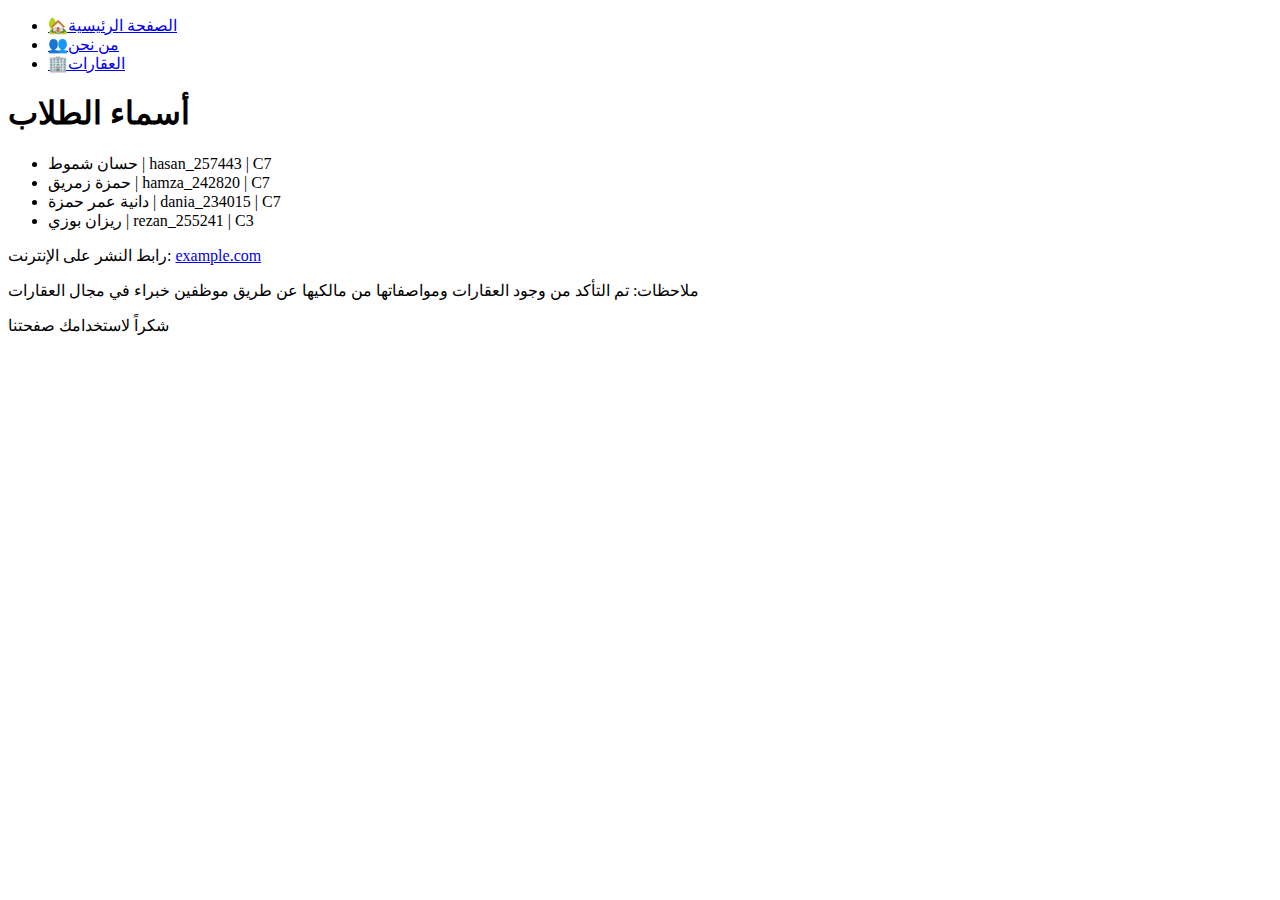
==== index.html @ 1748aebd "Update and rename home.html to index.html" ====
<!DOCTYPE html>
<html lang="ar">
<head>
    <meta charset="UTF-8">
    <meta name="viewport" content="width=device-width, initial-scale=1.0">
    <link rel="stylesheet" href="Style.css">
    <title>الصفحة الرئيسية</title>
</head>
<body>
    <header>
        <nav>
            <ul>
                <li class="nav-item"><a href="home.html"> 🏡الصفحة الرئيسية</a></li>
                <li class="nav-item"><a href="AboutUs.html">👥من نحن</a></li>
                <li class="nav-item"><a href="Properties.html">🏢العقارات</a></li>
            </ul>
        </nav>
    </header>
    <div class="student-names-container">
        <h1 class="student-names-title">أسماء الطلاب</h1>
        <ul class="student-names-list">
            <li class="student-name">حسان شموط | hasan_257443 | C7</li>
            <li class="student-name">حمزة زمريق | hamza_242820 | C7</li>
            <li class="student-name">دانية عمر حمزة | dania_234015 | C7</li> 
            <li class="student-name">ريزان بوزي | rezan_255241 | C3</li> 
        </ul>
    </div>
    <section>
        <p>رابط النشر على الإنترنت: <a href="http://example.com">example.com</a></p>
        <p>ملاحظات: تم التأكد من وجود العقارات ومواصفاتها من مالكيها عن طريق موظفين خبراء في مجال العقارات</p>
    </section>
    <footer>شكراً لاستخدامك صفحتنا</footer>
</body>
</html>
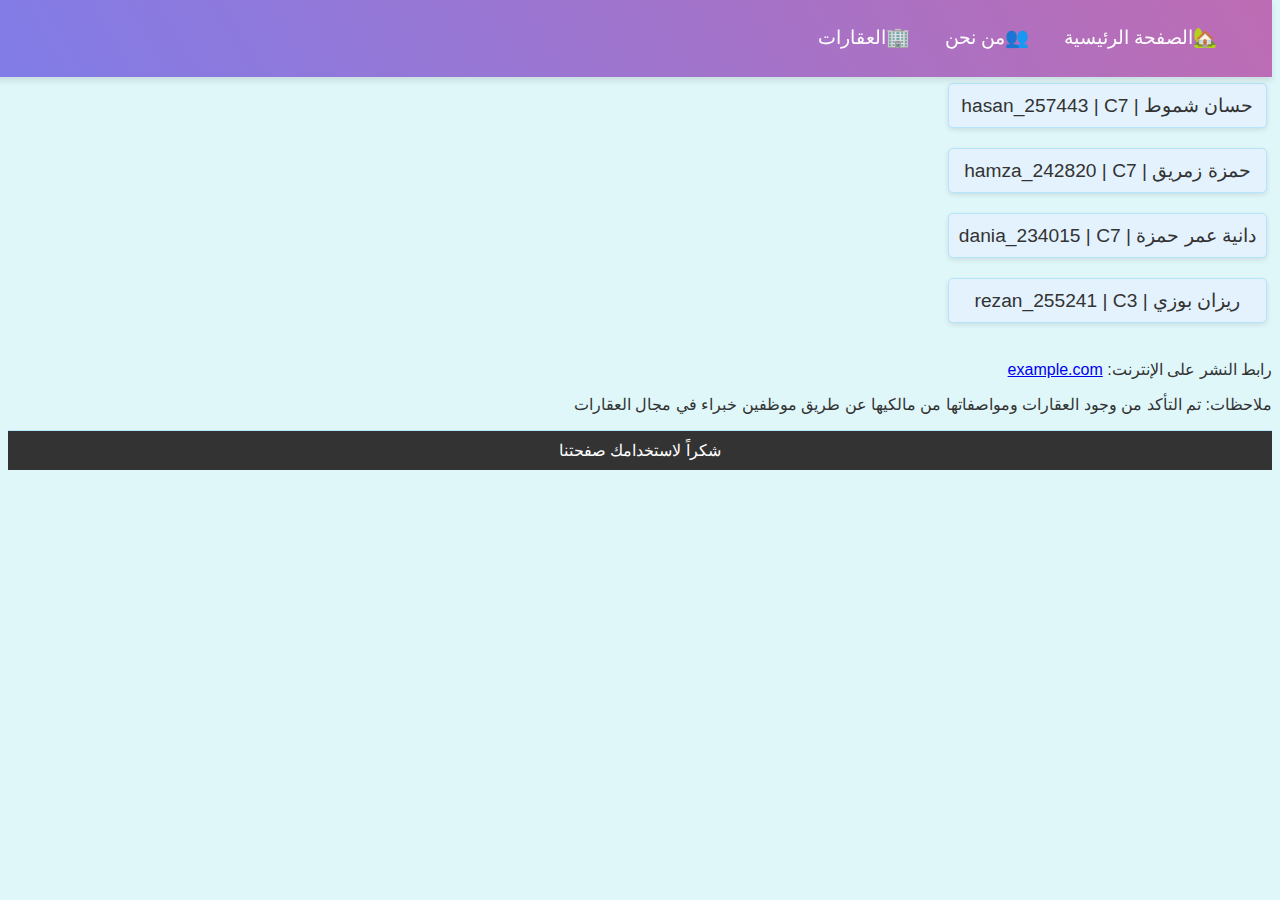
==== commit 54c77b51: "Update and rename home.html to index.html" ====
--- a/Style.css
+++ b/Style.css
@@ -0,0 +1,280 @@
+@keyframes shimmeringGradient {
+    0% {
+        background-position: 0% 50%;
+    }
+    50% {
+        background-position: 100% 50%;
+    }
+    100% {
+        background-position: 0% 50%;
+    }
+}
+
+body {
+    direction: rtl; 
+    font-family: 'Segoe UI', Tahoma, Geneva, Verdana, sans-serif;
+    background-color: #E0F7FA; 
+    color: #333; 
+}
+
+nav {
+    margin: 0;
+    padding: 10px 0;
+    background: linear-gradient(60deg, #6a82fb, #fc5c7d, #fccb90, #6a82fb, #fc5c7d, #fccb90);
+    background-size: 1200% 1200%;
+    animation: shimmeringGradient 30s ease infinite;
+    display: flex;
+    justify-content: space-between;
+    align-items: center;
+    text-align: center;
+    position: fixed;
+    top: 0;
+    width: 100%;
+    box-shadow: 0 4px 6px rgba(0,0,0,0.1);
+    transition: background-color 0.3s ease-in-out;
+}
+
+.nav-item {
+    display: inline;
+    font-size: larger;
+    padding: 10px 15px;
+    position: relative;
+    color: #ffffff; 
+}
+
+.nav-item {
+    display: inline;
+    font-size: larger;
+    padding: 10px 15px;
+    position: relative;
+    color: #ffffff; 
+}
+
+.nav-item a {
+    transition: color 0.3s ease-in-out;
+    text-decoration: none;
+    color: inherit; 
+    display: inline-block;
+}
+
+.nav-item a::after {
+    content: '';
+    display: block;
+    width: 0;
+    height: 2px;
+    background: #ffffff; 
+    transition: width 0.3s;
+}
+
+.nav-item a:hover::after {
+    width: 100%; 
+}
+
+.nav-item a:hover {
+    background-color: rgba(255, 255, 255, 0.2); 
+    border-radius: 5px;
+    cursor: pointer;
+    transform: scale(1.1); 
+}
+
+footer {
+    background-color: #E3F2FD; 
+    padding: 25px;
+    color: #333;
+    font-size: 1em;
+    border-top: 1px solid #B3E5FC;
+    position: fixed; 
+    bottom: 0;
+    width: 100%;
+}
+
+.student-names-container {
+    display: flex;
+    flex-direction: column;
+    align-items: center;
+    justify-self: start;
+.student-names-title {
+    font-size: 1.5em;
+    color: #333;
+    margin-bottom: 10px;
+}
+
+.student-names-list {
+    list-style: none; 
+    padding: 0;
+    display: grid; 
+    grid-template-columns: repeat(auto-fill, minmax(200px, 1fr));
+    gap: 10px; 
+}
+
+.student-name {
+    background-color: #E3F2FD; 
+    border: 1px solid #B3E5FC; 
+    padding: 10px; 
+    margin: 5px; 
+    border-radius: 5px; 
+    font-size: 1.2em; 
+    text-align: center; 
+    box-shadow: 0 2px 5px rgba(0,0,0,0.1); 
+}
+}
+
+.company-info {
+    background-color: #f9f9f9;
+    padding: 20px;
+    margin: 20px 0;
+    border-radius: 5px;
+    box-shadow: 0 2px 4px rgba(0, 0, 0, 0.1);
+}
+
+.company-info h1 {
+    color: #333;
+    font-size: 24px;
+    text-align: center;
+}
+
+.company-info p {
+    color: #666;
+    font-size: 16px;
+    line-height: 1.6;
+}
+
+.contact-info {
+    background-color: #e9e9e9;
+    padding: 20px;
+    margin: 20px 0;
+    border-radius: 5px;
+    box-shadow: 0 2px 4px rgba(0, 0, 0, 0.1);
+}
+
+.contact-info h2 {
+    padding-top: 10px;
+    color: #333;
+    font-size: 20px;
+    text-align: center;
+}
+
+.contact-info-container {
+    color: #666;
+    font-size: 14px;
+    line-height: 1.6;
+}
+
+
+footer {
+    background-color: #333;
+    color: #fff;
+    text-align: center;
+    padding: 10px 0;
+}
+
+
+.contact-info p {
+    display: flex;
+    align-items: center;
+}
+
+.contact-info p i {
+    margin-right: 10px;
+}
+th{
+ padding-top: 10px;
+ padding-left: 3px;
+ padding-right: 3px;
+}
+
+.btn-primary {
+    background-color: #007bff;
+    color: #fff;
+    padding: 10px 20px;
+    border: none;
+    border-radius: 5px;
+    cursor: pointer;
+    font-size: 16px;
+}
+
+.btn-primary:hover {
+    background-color: #0056b3;
+}
+
+.modal {
+    display: none;
+    position: fixed;
+    z-index: 1;
+    left: 0;
+    top: 0;
+    width: 100%;
+    height: 100%;
+    overflow: auto;
+    background-color: rgb(0,0,0);
+    background-color: rgba(0,0,0,0.4);
+}
+.modal-content {
+    background-color: #fefefe;
+    margin: 15% auto;
+    padding: 20px;
+    border: 1px solid #888;
+    width: 80%;
+}
+.close {
+    color: #aaa;
+    float: right;
+    font-size: 28px;
+    font-weight: bold;
+}
+.close:hover,
+.close:focus {
+    color: black;
+    text-decoration: none;
+    cursor: pointer;
+}
+label {
+    display: block;
+    margin-bottom: 10px;
+}
+
+input[type="text"],
+input[type="email"],
+textarea {
+    width: 100%;
+    padding: 8px;
+    margin-bottom: 10px;
+    border: 1px solid #ccc;
+    border-radius: 4px;
+}
+
+button {
+    background-color: #007bff;
+    color: white;
+    padding: 10px 20px;
+    border: none;
+    border-radius: 4px;
+    cursor: pointer;
+}
+
+button:hover {
+    background-color: #0056b3;
+}
+td {
+    padding: 10px;
+    text-align: center;
+    font-size: 14px;
+    font-weight: bold;
+    color: #333;
+    border-bottom: 1px solid #ccc;
+    border-right: 1px solid #ccc;
+    border-left: 1px solid #ccc;
+    border-top: 1px solid #ccc;
+    border-radius: 5px;
+}
+
+@media (max-width: 1382px) {
+    footer {
+        position: relative; 
+    }
+
+    .main-content {
+        margin-bottom: 100px; 
+    }
+}
+
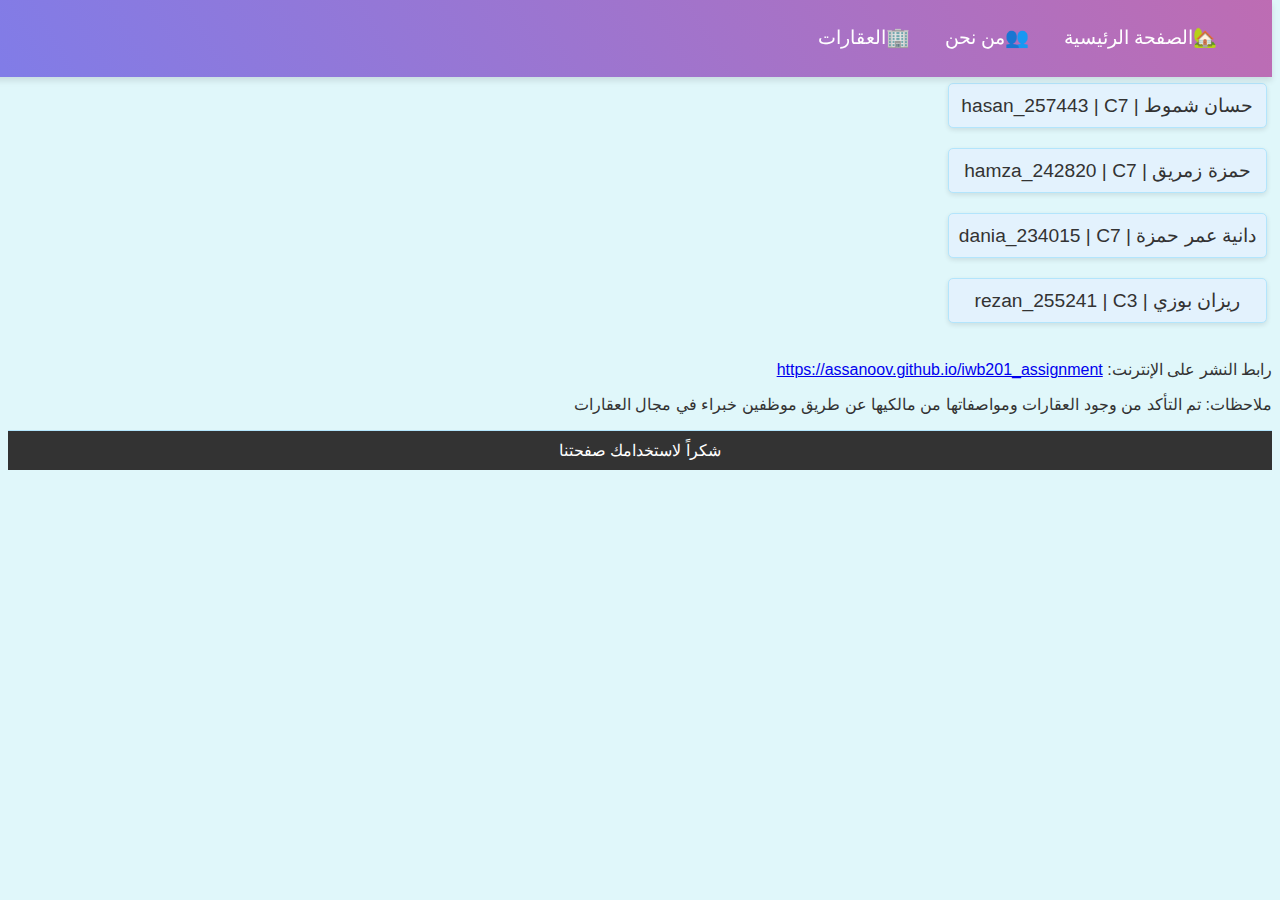
==== commit 6791b27f: "Update index.html" ====
--- a/index.html
+++ b/index.html
@@ -26,7 +26,7 @@
         </ul>
     </div>
     <section>
-        <p>رابط النشر على الإنترنت: <a href="http://example.com">example.com</a></p>
+        <p>رابط النشر على الإنترنت: <a href="https://assanoov.github.io/iwb201_assignment/">https://assanoov.github.io/iwb201_assignment</a></p>
         <p>ملاحظات: تم التأكد من وجود العقارات ومواصفاتها من مالكيها عن طريق موظفين خبراء في مجال العقارات</p>
     </section>
     <footer>شكراً لاستخدامك صفحتنا</footer>
--- a/Style.css
+++ b/Style.css
@@ -268,7 +268,7 @@
     border-radius: 5px;
 }
 
-@media (max-width: 1382px) {
+@media (max-width: 1530px) {
     footer {
         position: relative; 
     }
